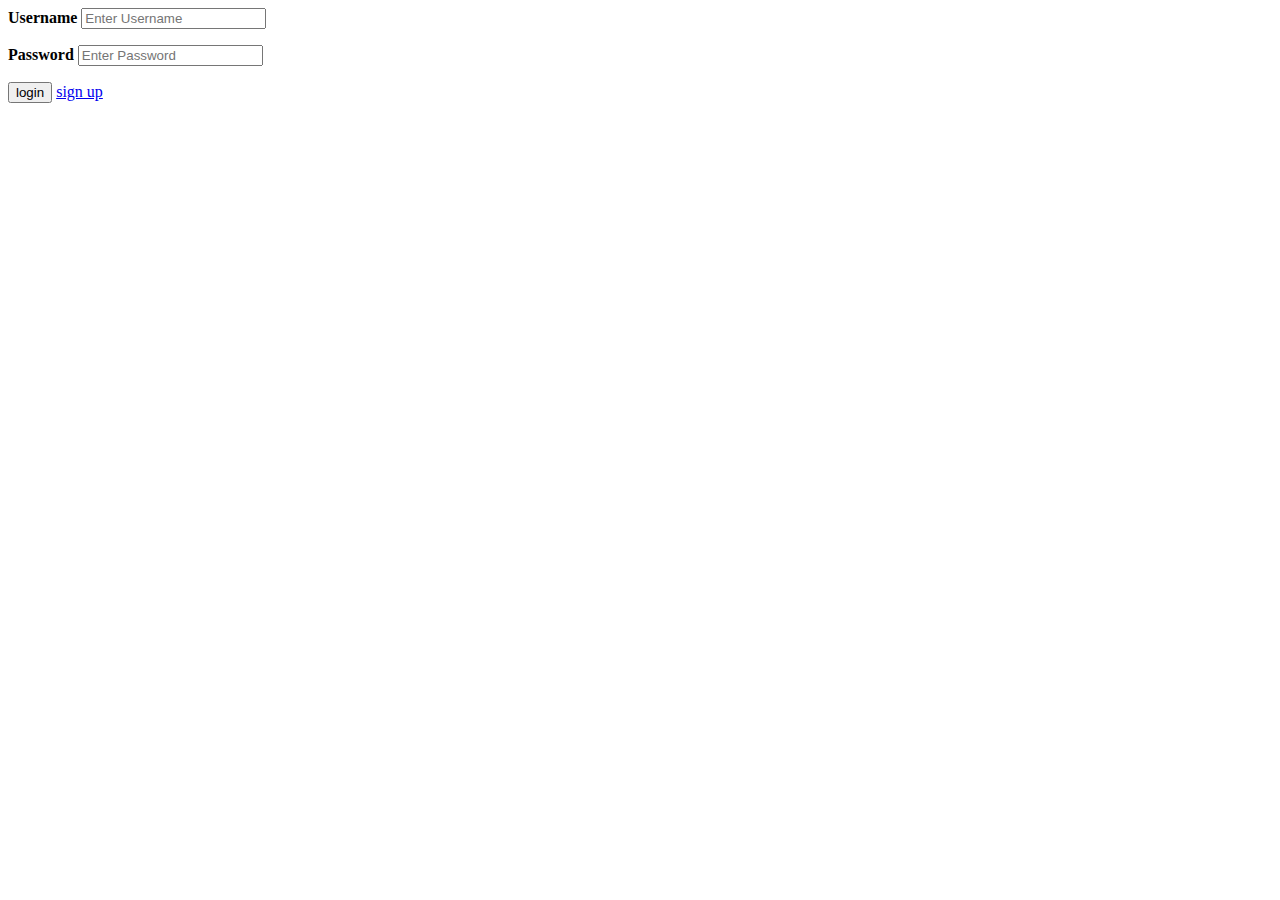
==== login.html @ b510faec "added login page and updated bofokflight to redirect to login page if not logged in" ====
<html lang="en">
	<head>
		<meta charset="utf-8">
		<title> Login </title>
	</head>
	
	<body>
	
	<form method="POST" action="login.php">
			  <div class="container">
			  	<p>
			  	<label><b>Username</b></label>
				<input type="text" placeholder="Enter Username" name="username" required>
				</p>

				<p>
				<label><b>Password</b></label>
				<input type="password" placeholder="Enter Password" name="password" required>
				</p>


				  <button type="submit" class="signupbtn">login</button>
				  <a href = "signup1.php">sign up</a>
			  </div>
			</form>
	</body>
</html>
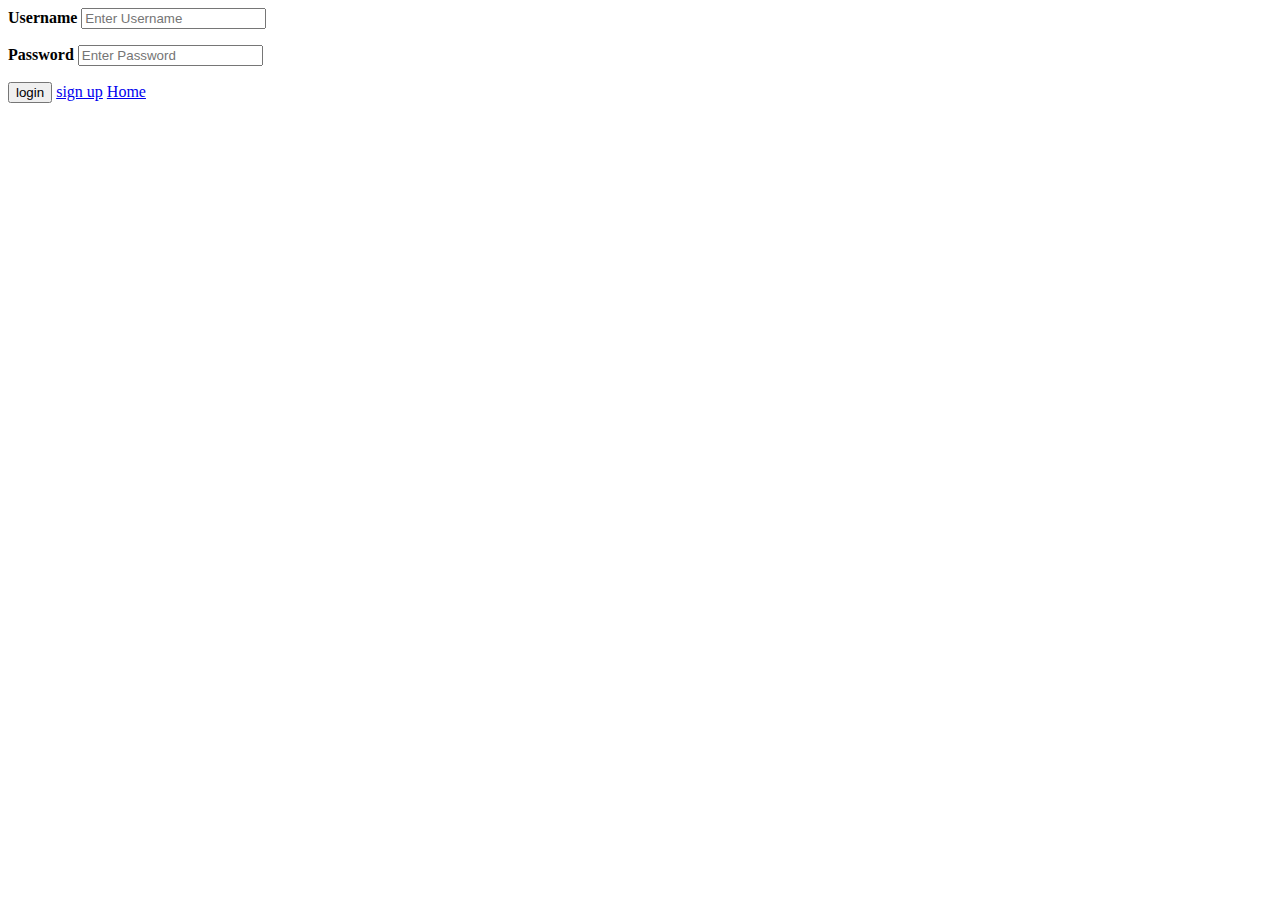
==== commit 98722098: "various changes" ====
--- a/login.html
+++ b/login.html
@@ -21,6 +21,7 @@
 
 				  <button type="submit" class="signupbtn">login</button>
 				  <a href = "signup1.php">sign up</a>
+				  <a href = "index1.php">Home</a>
 			  </div>
 			</form>
 	</body>
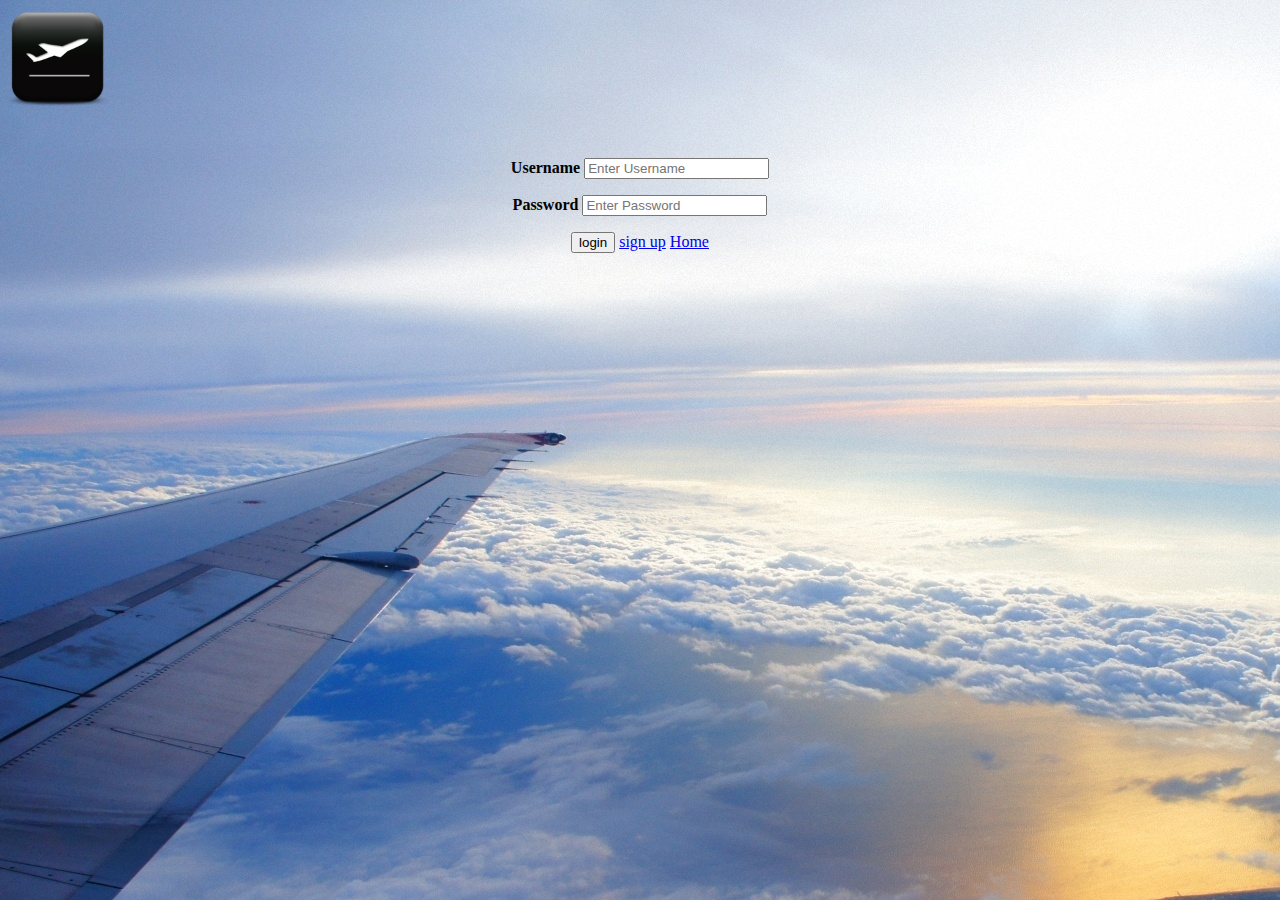
==== commit ffd81128: "replaced signup.css with test.css / changed login css" ====
--- a/login.html
+++ b/login.html
@@ -1,10 +1,14 @@
 <html lang="en">
 	<head>
 		<meta charset="utf-8">
-		<title> Login </title>
+		<title> Sign Up! </title>
+		<link rel="stylesheet" type="text/css" href="test.css">
 	</head>
 	
 	<body>
+		<div id="logo">
+			<a href = "index1.php"><img src = "./images/airline.png" height="100px" width="100px"></a>
+		</div> 
 	
 	<form method="POST" action="login.php">
 			  <div class="container">
--- a/test.css
+++ b/test.css
@@ -0,0 +1,8 @@
+body {
+	background-image: url(./images/background.jpg);
+	}
+	
+form {
+	text-align: center;
+	margin-top: 50px;
+}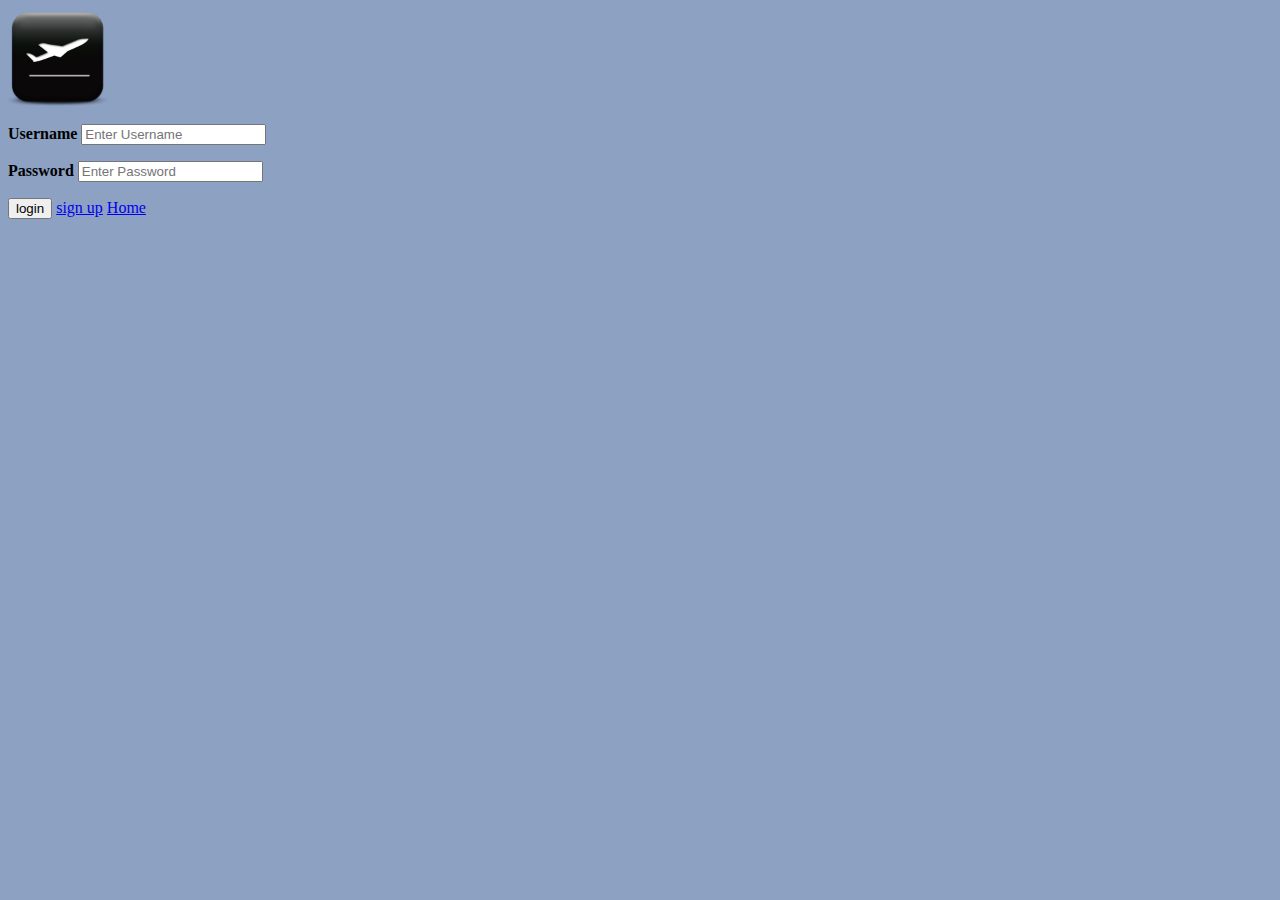
==== commit a39c654b: "changed a bunch of stuff" ====
--- a/login.html
+++ b/login.html
@@ -2,7 +2,7 @@
 	<head>
 		<meta charset="utf-8">
 		<title> Sign Up! </title>
-		<link rel="stylesheet" type="text/css" href="test.css">
+		<link rel="stylesheet" type="text/css" href="index.css">
 	</head>
 	
 	<body>
--- a/index.css
+++ b/index.css
@@ -0,0 +1,99 @@
+body {
+	background-color: #8DA1C3;
+	top: 0;
+	bottom: 0;
+	left: 0;
+	right: 0;
+	}
+
+ol, ul{
+	text-align:center;
+	}
+
+	
+li {
+	list-style: none;
+	display: inline;
+	margin: 15px;
+	}
+
+li a, ul a{
+	text-decoration: none;
+	color: black;
+	font-family: 'Monda', sans-serif;
+	}
+
+li a:hover{
+    background-color: #447CBC;
+	}
+
+
+
+nav {
+	border-style: solid;
+	border-color: #285174;
+	border-radius: 25px;
+	background-color: #D8DBE1;
+	margin-right: 30px;
+	margin-left: 30px;
+	
+	}
+	
+#login {
+	float: right;
+	display: inline;
+	}
+	
+#logout {
+	float: right;
+	display: inline;
+	}
+	
+ #map {
+        height: 500px;
+		width:40%;
+      }
+
+.ui-datepicker {
+    background: #FFF;
+}
+
+#pickone{
+	margin-top: 20px;
+	}
+	
+.travelbanner .container{
+	background-image: url(./images/background.jpg);
+	border-style: solid;
+	border-color: #285174;	
+	margin-top: 15px;
+	text-align: center;
+	font-size: 20px;
+	font-family: 'Monda', sans-serif;
+	}
+
+#map {
+    top: 50%;
+    left: 50%;
+    margin-left: -15em;
+    position:fixed;
+    text-align: center;
+}
+
+
+#footer{
+	margin-top:15px;
+	border-style: solid;
+	border-color: #285174;
+	background-color: #D8DBE1;
+    left: 0;
+    bottom: 0;
+    height: 70px;
+    width: 100%;
+	}
+	
+ul{
+	padding-top: 15px;
+	}
+
+
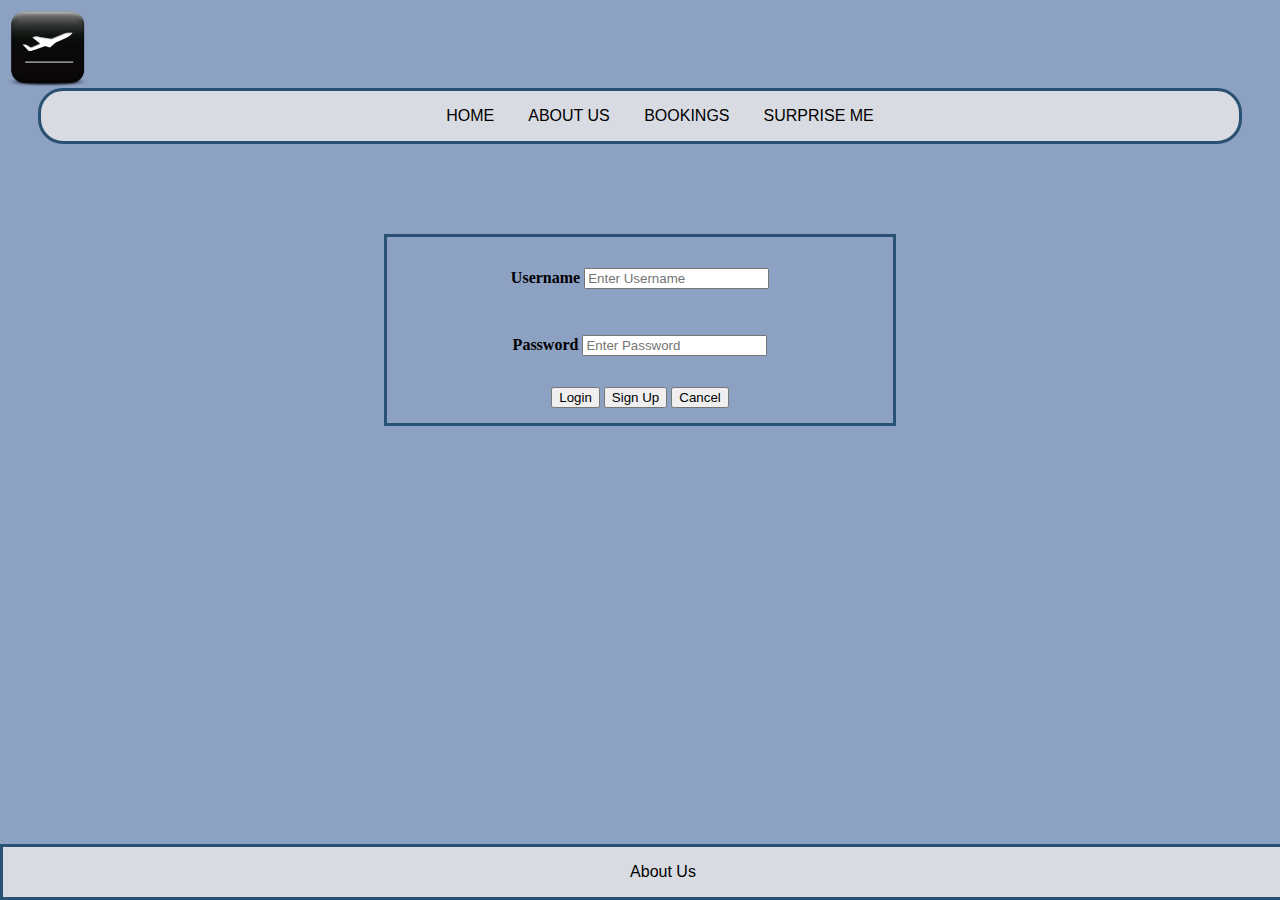
==== commit dfa14708: "added a bunch of stuff" ====
--- a/login.html
+++ b/login.html
@@ -7,10 +7,19 @@
 	
 	<body>
 		<div id="logo">
-			<a href = "index1.php"><img src = "./images/airline.png" height="100px" width="100px"></a>
+			<a href="index1.php"><img src = "./images/airline.png" alt="airline logo" height="80px" width="80px"></a>
 		</div> 
+			
+		<nav>
+			<ol>
+				<li><a href ="index1.php"> HOME</a></li>
+				<li><a href ="about.html"> ABOUT US </a></li>
+				<li><a href ="manage.php"> BOOKINGS</a> </li>
+				<li><a href ="surprise.php">SURPRISE ME</a></li>
+			</ol>
+		</nav>
 	
-	<form method="POST" action="login.php">
+	<form id="signup" method="POST" action="login.php">
 			  <div class="container">
 			  	<p>
 			  	<label><b>Username</b></label>
@@ -23,10 +32,16 @@
 				</p>
 
 
-				  <button type="submit" class="signupbtn">login</button>
-				  <a href = "signup1.php">sign up</a>
-				  <a href = "index1.php">Home</a>
+				  <button type="submit" class="signupbtn">Login</button>
+				  <a href = "signup1.php"><button type="">Sign Up</button></a>
+				  <a href = "index1.php"><button type="">Cancel</button></a>
 			  </div>
 			</form>
+			
+			<div id="footer">
+				<ul>
+					<a href="about.html"><li> About Us </li></a>
+				</ul>
+			</div>
 	</body>
 </html>--- a/index.css
+++ b/index.css
@@ -5,7 +5,11 @@
 	left: 0;
 	right: 0;
 	}
-
+h3 {
+	margin: auto;
+	text-align: center;
+	}
+	
 ol, ul{
 	text-align:center;
 	}
@@ -49,10 +53,6 @@
 	display: inline;
 	}
 	
- #map {
-        height: 500px;
-		width:40%;
-      }
 
 .ui-datepicker {
     background: #FFF;
@@ -73,6 +73,8 @@
 	}
 
 #map {
+    height: 500px;
+	width:40%;
     top: 50%;
     left: 50%;
     margin-left: -15em;
@@ -86,14 +88,94 @@
 	border-style: solid;
 	border-color: #285174;
 	background-color: #D8DBE1;
+	position: fixed;
     left: 0;
     bottom: 0;
-    height: 70px;
+    height: 50px;
     width: 100%;
 	}
 	
-ul{
-	padding-top: 15px;
+	
+#test1 {
+  display:table;
+  width:700px;
+  margin: auto;
+  margin-top: 15px;
+  text-align: center;
+}
+	  
+#pickone {
+  display:table-row;
+}
+#pick1 {
+  display:table-cell;
+  width:200px;
+}
+#pick2 {
+  display:table-cell;
+  width:200px;
+}
+#pick3 {
+  display:table-cell;
+  width:200px;
+}
+	
+#bookings, th, td {
+   border: 1px solid black;
+}
+
+#bookings{
+	margin-top: 15px;
 	}
+	
+#signup{
+	width: 40%;
+	border-style: solid;
+	border-color: #285174;
+	margin: auto;
+	margin-top: 90px;
+	text-align: center;
+	}
+	
+#signup .container{
+	margin-top: 15px;
+	margin-bottom: 15px;
+	}
+	
+#signup p{
+	padding: 15px;
+	}
+	
+#membercontent{
+  display:table;
+  width:700px;
+  margin: auto;
+  margin-top: 15px;
+  text-align: center;
+}
+	  
+#members {
+  display:table-row;
+}
+
+#content3 {
+  display:table-cell;
+  width:200px;
+  text-align:justify;
+  padding: 30px;
+}
+
+#content2 {
+  display:table-cell;
+  width:200px;
+  text-align: justify;
+  padding:30px;
+}
 
 
+	
+
+
+
+
+
